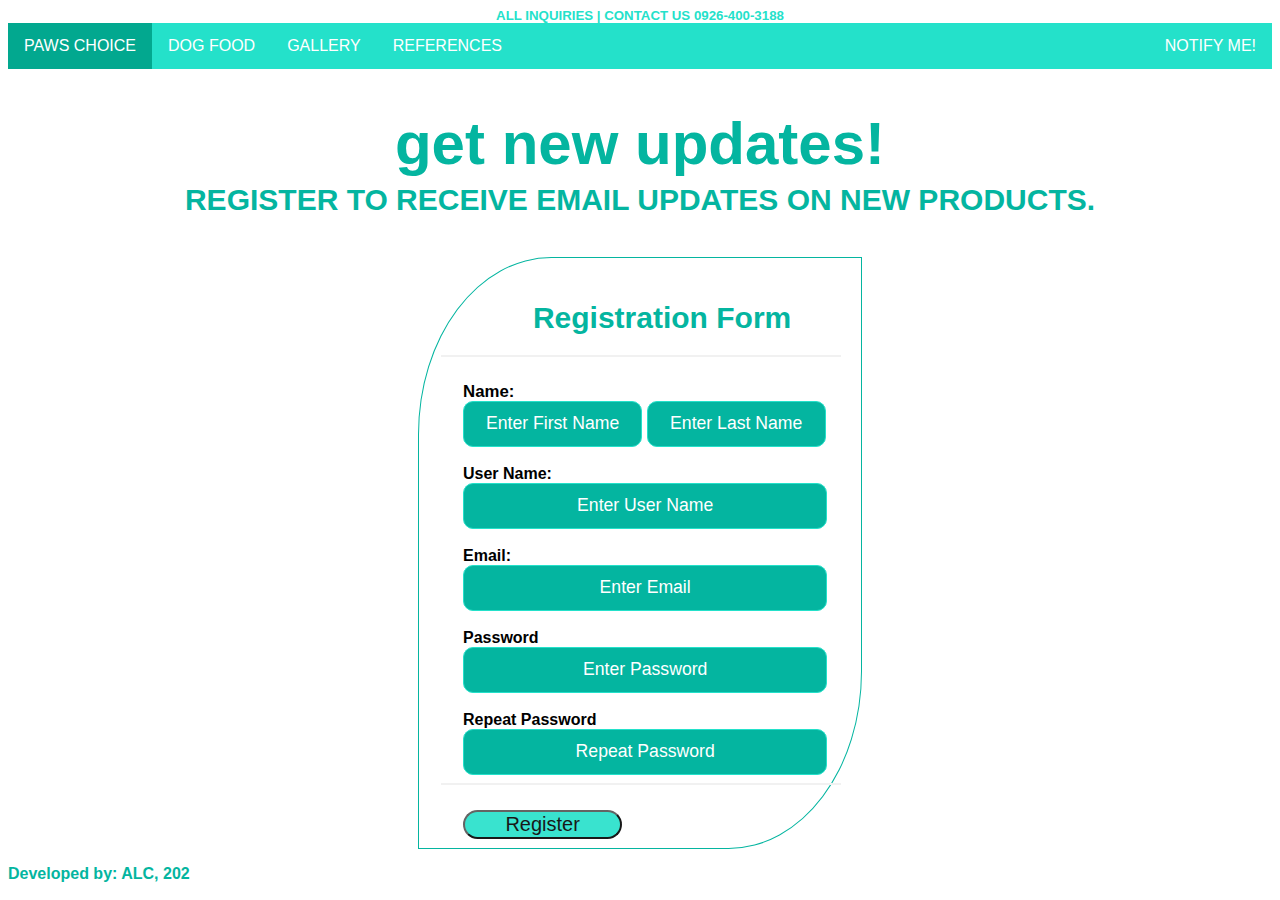
==== Final_Project_Carillo/Pages/account.html @ b762d443 "Add files via upload" ====
<!DOCTYPE html>
<html>
	<head>
		<title>Registration</title>
		<meta name="author" content="ALC"/>
		<meta name="keywords" content="dog food, html, pet, account, update, notification, css"/>
		<link rel="stylesheet" type="text/css" href="../Styles/pawsChoice.css" />
	</head>
	<body>
		<header>
			<h5 id="tagL">ALL INQUIRIES		|	  CONTACT US <i>0926-400-3188</h5>
			<nav>
				<div class="navbar">
					<a id="dChoice" href="../index.html">PAWS CHOICE</a>
					<div class="dropdown">
						<button class="dropbtn">DOG FOOD</button>
						<div class="dropdown-content">
							<a href="puppyFood.html">PUPPY DOG FOOD</a>
							<a href="adultFood.html">ADULT DOG FOOD</a>
							<a href="seniorFood.html">SENIOR DOG FOOD</a>
						</div>
					</div>
					<a href="gallery.html">GALLERY</a>
					<a href="reference.html">REFERENCES</a>
					<div class="account">
						<a class="acct" href="account.html">NOTIFY ME!</a>
					</div>
				</div>
			</nav>
		</header>
		<section>
			<h1 id="mssg">get new updates!</h1>
			<h4 id="mssg2">REGISTER TO RECEIVE EMAIL UPDATES ON NEW PRODUCTS.</h4>
			<div class="acctPage">
				<form action="confirmMssg.html">
					<div class="acctForm">
						<h1 id="regTitle">Registration Form</h1>
						<hr/>
						<p id="nameTitle">Name:</p>
						<input id="Name" type="text" name="fName" placeholder="Enter First Name" required>
						<input id="Name" type="text" name="lName" placeholder="Enter Last Name" required>
						<br/><br/>
						<label for="uName">User Name:</label>
						<input id="uName" type="text" name="uName" placeholder="Enter User Name" required>
						<br/><br/>
						<label for="Email">Email:</label>
						<input id="Email" type="email" name="email" placeholder="Enter Email" required>
						<br/><br/>
						<label for="psw">Password</label>
						<input type="password" placeholder="Enter Password" name="psw" id="psw" required>
						<br/><br/>
						<label for="psw-repeat">Repeat Password</label>
						<input type="password" placeholder="Repeat Password" name="psw-repeat" id="psw-repeat" required>
						<hr/>
						<button type="submit" class="registerbtn">Register</button>
					</div>
				</form>
			</div>
		</section>
		<footer>
			<p>Developed by: ALC, 202</p>
		</footer>
	</body>
</html>
---- Final_Project_Carillo/Styles/pawsChoice.css ----
*{
	font-family: arial, helvetica, sans-serif;
	font-style: normal;
}

footer{
	color: #04b5a0;
	font-weight: bold;
}

/* >>>>> index.html CSS <<<<< */

#tagL{
	color: #24E1CA;
	text-align: center; 
	margin:0;
}

/* >>>>> NAVIGATION BAR <<<<<*/

.navbar {
	overflow: hidden;
	background-color: #24E1CA;
}

.navbar a {
	float: left;
	display: block;
	font-size: 16px;
	font-style: normal;
	color: white;
	text-align: center;
	padding: 14px 16px;
	text-decoration: none;
}

#dChoice{
	background-color: #02a88f;
}

.dropdown {
	float: left;
	overflow: hidden;
}

.dropdown .dropbtn {
	font-size: 16px;
	border: none;
	outline: none;
	color: white;
	padding: 14px 16px;
	background-color: inherit;
	font-family: inherit; /* for vertical align on mobile phones */
	margin: 0; /* for vertical align on mobile phones */
}

.navbar a:hover, .dropdown:hover .dropbtn{
	background-color: black;
}

.dropdown-content{
	display: none;
	position: absolute;
	background-color: #f9f9f9;
	min-width: 160px;
	box-shadow: 0px 8px 16px 0px rgba(0,0,0,0.2);
	z-index: 1;
}

.dropdown-content a{
	float: none;
	color: black;
	padding: 12px 16px;
	text-decoration: none;
	display: block;
	text-align: left;
}

.dropdown-content a:hover{
	background-color: #ddd;
}

.dropdown:hover .dropdown-content{
	display: block;
}

.account{
	float: right;
	background-color: #24E1CA;
}

/* >>>>> INDEX IMAGE OVERLAY CSS <<<<< */

.homePageImg{
	position: relative;
	display: block;
}

.img{
	display: block;
	width: 100%;
	height: 500px;
	opacity: 1;
	transition: .5s ease;
	backface-visibility: hidden;
}

.overlay{
	position: absolute;
	top: 0;
	bottom: 0;
	left: 0;
	right: 0;
	width: 37%;
	opacity: 0;
	transition: .5s ease;
	background-color: #008CBA;
	margin-left: 1%;
}

.homePageImg:hover .overlay{
	opacity: 0.83;
}

.text{
	color: white;
	font-size: 60px;
	position: absolute;
	top: 50%;
	left: 50%;
	transform: translate(-50%, -50%);
	-ms-transform: translate(-50%, -50%);
}

#img2{
	transform: scaleX(-1);
}

.overlay2{
	position: absolute;
	top: 0;
	bottom: 0;
	left: 0;
	right: 0;
	width: 34%;
	opacity: 0;
	transition: .5s ease;
	background-color: #008CBA;
	margin-left: 1%;
}

.homePageImg:hover .overlay2{
	opacity: 0.83;
}

.text2{
	text-align: left;
	color: white;
	font-size: 38px;
	position: absolute;
	top: 50%;
	left: 50%;
	right: -15%;
	transform: translate(-50%, -50%);
	-ms-transform: translate(-50%, -50%);
}
/*
.overlay3{
	position: absolute;
	top: 0;
	bottom: 0;
	left: 0;
	right: 0;
	width: 34%;
	opacity: 0;
	transition: .5s ease;
	background-color: #008CBA;
	margin-left: 65%;
}

.homePageImg:hover .overlay3{
	opacity: 0.83;
}

.text3{
	text-align: left;
	color: white;
	font-size: 38px;
	position: absolute;
	top: 50%;
	left: 50%;
	right: -15%;
	transform: translate(-50%, -50%);
	-ms-transform: translate(-50%, -50%);
}*/

/* >>>>> INDEX IMAGE FLIP <<<<< */

.img3{
	display: block;
	width: 100%;
	height: 500px;
}

.text3{
	text-align: center;
	color: white;
	font-size: 40px;
	position: absolute;
	top: 50%;
	left: 50%;
	right: -15%;
	transform: translate(-50%, -50%);
	-ms-transform: translate(-50%, -50%);
}

.imgFlip {
  background-color: transparent;
  width: 100%;
  height: 500px;
  border: 1px solid #f1f1f1;
  perspective: 1000px;
}

.imgFlipIn {
  position: relative;
  width: 100%;
  height: 100%;
  text-align: center;
  transition: transform 0.8s;
  transform-style: preserve-3d;
}

.imgFlip:hover .imgFlipIn {
  transform: rotateY(180deg);
}

.imgFlipFront, .imgFlipBack {
  position: absolute;
  width: 100%;
  height: 100%;
  -webkit-backface-visibility: hidden;
  backface-visibility: hidden;
}

.imgFlipBack {
  background-color: #008CBA;
 /* color: white;*/
  transform: rotateY(180deg);
}


/* >>>>> dogFood.html CSS <<<<< */

#dogFood{
	overflow: auto;
	background: linear-gradient(to bottom right, #E3F0FF, #FAFCFF);
}

.dogFoodTitle{
	text-align: center;
	font-size: 35px;
	margin-top: 50px;
	margin-bottom: 10px;
	color: #04b5a0;
	font-style: normal;
	font-weight: bold;
}

.dogFoodGallery img{
	width: 100%;
	height: 250px;
}

.desc{
	text-align: center;
	font-style: normal;
	padding-top: 5px;
}

.price{
	color: #fae207;
	font-weight: bold;
}

.gallery{
	display: inline-table;
	padding: 2px;
	border: 1px solid black;
	border-radius: 0 0 50px 50px;
	width: 15%;
	background-color: gray;
	color: white;
	margin-left: 1.537%;
	box-shadow: 10px 7px 14px 0 rgba(0, 0, 0, 0.5);
}

/* RATING */

.rating {
	margin-right: 25px;
    padding: 0 10px;
	border: hidden;
}
.rating:not(:checked) > input {
    position:absolute;
	display: none;
}
.rating:not(:checked) > label {
    float:right;
    width:1em;
    overflow:hidden;
    white-space:nowrap;
    cursor:pointer;
	font-size: 30px;
    line-height:1.2;
    color:#ccc;
}
.rating:not(:checked) > label:before {
    content: &#9733;
}
.rating > input:checked ~ label {
	color: #fad816;
}
.rating:not(:checked) > label:hover, 
.rating:not(:checked) > label:hover ~ label {
	color: #deb217;
}
.rating> input:checked + label:hover, 
.rating> input:checked + label:hover ~ label, 
.rating> input:checked ~ label:hover, 
.rating> input:checked ~ label:hover ~ label, 
.rating> label:hover ~ input:checked ~ label {
	color: #c59b08;
}

/* DOG FOOD GALLERY OVERLAY */

.gallery{
	position: relative;
}

.dogFoodImg{
	display: block;
	width: 100%;
	opacity: 1;
	transition: .5s ease;
	backface-visibility: hidden;
}

.descOverlay{
	position: absolute;
	top: 0;
	bottom: 0;
	left: 0;
	right: 0;
	width: 100%;
	height: 252px;
	opacity: 0;
	transition: .5s ease;
	background-color: white;
}

.overlayContainer:hover .descOverlay{
	opacity: 1;
	/*width: 50%;*/
}

.textOverlay{
	color: black;
	width: 100%;
	font-size: 12px;
	font-style: normal;
	position: absolute;
	top: 50%;
	left: 50%;
	margin-left: -23px;
	transform: translate(-50%, -50%);
	-ms-transform: translate(-50%, -50%);
}

/* >>>>> REGISTRATION FORM CSS <<<<< */

#mssg{
	text-align: center;
	font-size: 40px;
	color: #04b5a0;
}
#mssg2{
	text-align: center;
	font-size: 15px;
	color: #04b5a0;
	margin-top: -35px;
}

.acctPage{
	width: 35%;
	border: 1px solid #04b5a0;
	border-radius: 30% 0;
	margin: auto;
	margin-top: 1%;
	font-style: normal;
	display: block;
}

#regTitle{
	font-size: 30px;
	color: #04b5a0;
	font-weight: bold;
	text-align:center;
}

.acctForm{
	margin-left: 5%;
	padding-top: 5%;
	padding-bottom: 2%;
	padding-left: 5%;
}

#nameTitle{
	font-size: 105%;
	font-weight: bold;
	margin-bottom: -0.05%;
}
#Name{
	display: inline-block;
	width: 38.5%;
}

.acctForm label{
	font-weight: bold;
}
.acctForm ::placeholder{
	font-size: 105%;
	text-align: center;
	color: white;
}
	
.acctForm input{
	font-size: 105%;
	border: 1px solid #24E1CA;
	border-radius: 10px;
	background-color: #04b5a0;
	width: 85%;
	padding: 3%;
	color: white;
}

input[type=text]:focus, 
input[type=email]:focus, 
input[type=password]:focus {
	background-color: #8dfcec;
	color: black;
	outline: none;
}

hr{
	border: 1px solid #f1f1f1;
	margin-bottom: 25px;
	margin-left: -22px;
	width: 100%;
}

.registerbtn{
	text-align: center;
	background-color: #24E1CA;
	color: black;
	padding: none;
	font-size: 20px;
	width: 40%;
	border-radius: 30px;
	cursor: pointer;
	opacity: 0.9;
}

.registerbtn:hover{
	opacity: 1;
	background-color: #8dfcec;
}

/* >>>>> CONFIRMATION MSSG CSS <<<<< */

.confirmPage{
	margin-top: 10%;
	margin-left: 15%;
	align-items: center;
	border: 7px outset #BCC6CC;
	border-radius: 30% -50% 5% -15;
	width: 70%;
	padding-bottom: 5px;
}

#mssg{
	font-size: 60px;
	align-items: center;
}

#mssg2{
	font-size: 30px;
	align-items: center;
	margin-bottom: 40px;
}

#homeBttn{
	text-align: center;
	font-size: 20px;
	background-color: #757575;
	color: white;
	padding-left: 10px;
	padding-right: 10px;
	border: 1px solid #8D918D;
	border-radius: 30px;
	margin-left: 45%;
	cursor: pointer;
	opacity: 0.9;
	text-decoration: none;
	box-shadow: 0 0 0 1px #163772; 
}

#homeBttn:hover{
	opacity: 1;
	background-color: #BCC6CC;
	color: black;
}

/* >>>>> gallery.html CSS <<<<< */

#galleryContent {
	display: flex;
	justify-content: center;
	align-items: center;
	flex-direction: column;
}

#galleryContent h1 {
	color: #02a88f;
}

.galContainer{
	columns: 5 200px;
	column-gap: 1.5rem;
	width: 90%;
	margin: 0 auto;
}
  
.galContainer div{
    width: 100%;
    margin: 0 0.5rem 0.5rem 0;
    display: inline-block;
    width: 100%;
    border: 2px solid #02a88f;
    padding: 5px;
    box-shadow: 5px 5px 5px rgba(0,0,0,0.5);
    border-radius: 5px;
    transition: all .25s ease-in-out;
}

.galContainer div:hover img{
    filter: grayscale(0);}
}

.galContainer div:hover{
    border-color: #24E1CA;	
}

.galContainer div img{
    width: 100%;
    filter: grayscale(100%);
    border-radius: 5px;
    transition: all .25s ease-in-out;
}

.galContainer div p{
    margin: 5px 0;
    padding: 0;
    text-align: center;
    font-style: italic;
}

/* >>>>> reference.html CSS <<<<< */

#referenceContainer{
	margin-left: 3%;
}

.refTitle{
	font-weight: bold;
	font-size: 30px;
	color: #04b5a0; 
}

.sortReference{
	line-height: 2;
	color: #0b876c;
}

.sortReference a{
	color: #0b876c;
}

.sortReference a:hover{
	color: red;
}
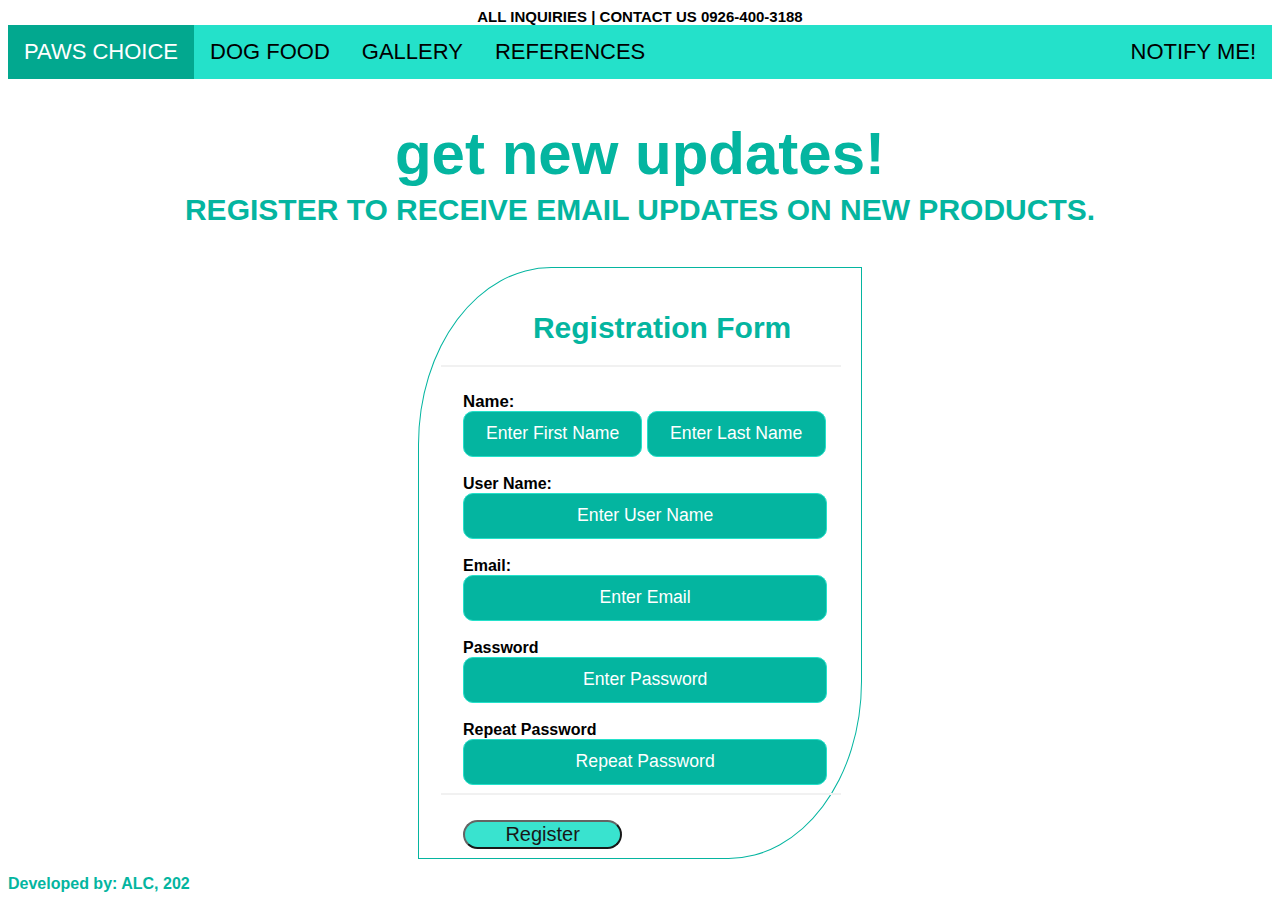
==== commit 32da54f4: "Add files via upload" ====
--- a/Final_Project_Carillo/Pages/account.html
+++ b/Final_Project_Carillo/Pages/account.html
@@ -9,7 +9,7 @@
 	<body>
 		<header>
 			<h5 id="tagL">ALL INQUIRIES		|	  CONTACT US <i>0926-400-3188</h5>
-			<nav>
+			<nav><!--NAVIGATION MENU-->
 				<div class="navbar">
 					<a id="dChoice" href="../index.html">PAWS CHOICE</a>
 					<div class="dropdown">
--- a/Final_Project_Carillo/Styles/pawsChoice.css
+++ b/Final_Project_Carillo/Styles/pawsChoice.css
@@ -11,9 +11,10 @@
 /* >>>>> index.html CSS <<<<< */
 
 #tagL{
-	color: #24E1CA;
+	color: black;
 	text-align: center; 
 	margin:0;
+	font-size:15px;
 }
 
 /* >>>>> NAVIGATION BAR <<<<<*/
@@ -26,9 +27,9 @@
 .navbar a {
 	float: left;
 	display: block;
-	font-size: 16px;
+	font-size: 22px;
 	font-style: normal;
-	color: white;
+	color: black;
 	text-align: center;
 	padding: 14px 16px;
 	text-decoration: none;
@@ -36,6 +37,7 @@
 
 #dChoice{
 	background-color: #02a88f;
+	color: white;
 }
 
 .dropdown {
@@ -44,10 +46,10 @@
 }
 
 .dropdown .dropbtn {
-	font-size: 16px;
+	font-size: 22px;
 	border: none;
 	outline: none;
-	color: white;
+	color: black;
 	padding: 14px 16px;
 	background-color: inherit;
 	font-family: inherit; /* for vertical align on mobile phones */
@@ -56,6 +58,7 @@
 
 .navbar a:hover, .dropdown:hover .dropbtn{
 	background-color: black;
+	color: white;
 }
 
 .dropdown-content{
@@ -77,7 +80,8 @@
 }
 
 .dropdown-content a:hover{
-	background-color: #ddd;
+	background-color: black;
+	color: white
 }
 
 .dropdown:hover .dropdown-content{
@@ -164,35 +168,6 @@
 	transform: translate(-50%, -50%);
 	-ms-transform: translate(-50%, -50%);
 }
-/*
-.overlay3{
-	position: absolute;
-	top: 0;
-	bottom: 0;
-	left: 0;
-	right: 0;
-	width: 34%;
-	opacity: 0;
-	transition: .5s ease;
-	background-color: #008CBA;
-	margin-left: 65%;
-}
-
-.homePageImg:hover .overlay3{
-	opacity: 0.83;
-}
-
-.text3{
-	text-align: left;
-	color: white;
-	font-size: 38px;
-	position: absolute;
-	top: 50%;
-	left: 50%;
-	right: -15%;
-	transform: translate(-50%, -50%);
-	-ms-transform: translate(-50%, -50%);
-}*/
 
 /* >>>>> INDEX IMAGE FLIP <<<<< */
 
@@ -245,7 +220,6 @@
 
 .imgFlipBack {
   background-color: #008CBA;
- /* color: white;*/
   transform: rotateY(180deg);
 }
 
@@ -298,17 +272,25 @@
 /* RATING */
 
 .rating {
-	margin-right: 25px;
     padding: 0 10px;
 	border: hidden;
-}
+	display: inline-block;
+	margin-bottom: -3px;
+	margin-top: -25px;
+}
+
+.rating span{
+	font-size: 25px;
+	position: relative;
+	z-index: 1:
+}
+
 .rating:not(:checked) > input {
     position:absolute;
 	display: none;
 }
 .rating:not(:checked) > label {
     float:right;
-    width:1em;
     overflow:hidden;
     white-space:nowrap;
     cursor:pointer;
@@ -534,6 +516,7 @@
 
 #galleryContent h1 {
 	color: #02a88f;
+	font-size: 50px;
 }
 
 .galContainer{
@@ -586,12 +569,17 @@
 .refTitle{
 	font-weight: bold;
 	font-size: 30px;
-	color: #04b5a0; 
+	color: #04b5a0;
+	text-align: center;
 }
 
 .sortReference{
 	line-height: 2;
 	color: #0b876c;
+	width: 73%;
+	margin-left: 150px;
+	border-color: white;
+	box-shadow: 10px 7px 14px 0 rgba(0, 0, 0, 0.5);
 }
 
 .sortReference a{
